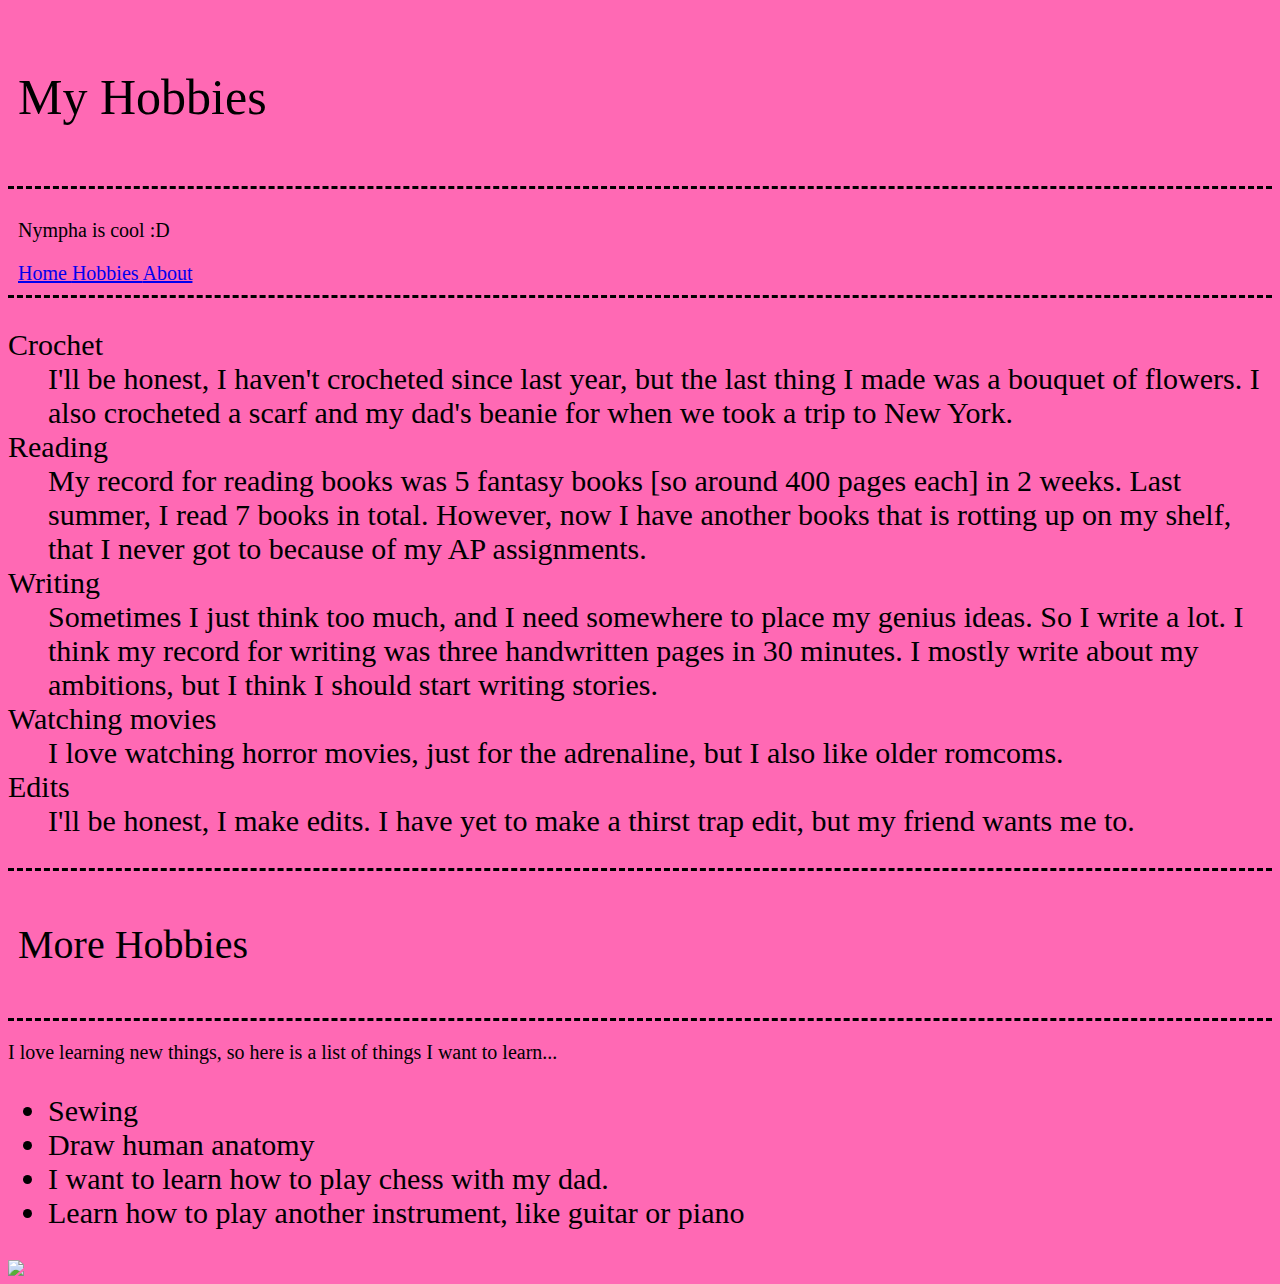
==== hobbies.html @ 653ce2b4 "Add files via upload" ====
<html>
    <head>
        <link rel="stylesheet" type="text/css" href="helpers.css">
    </head>
    <body>
        <div class="hobby">
            <p>My Hobbies</p>
        </div>
        <div class="webers">
            <p>Nympha is cool :D</p>
            <span>
                <a href="index.html"> Home  </a>
            </span>
            <span>
                <a href="hobbies.html">  Hobbies  </a>
            </span>
            <span>
                <a href="aboutme.html">   About  </a>
            </span>
        </div>
        <dl>
            <dt>Crochet</dt>
            <dd>I'll be honest, I haven't crocheted since last year, but the last thing I made was a bouquet of flowers. I also crocheted a scarf and my dad's beanie for when we took a trip to New York. </dd>
            <dt>Reading</dt>
            <dd>My record for reading books was 5 fantasy books [so around 400 pages each] in 2 weeks. Last summer, I read 7 books in total. However, now I have another  books that is rotting up on my shelf, that I never got to because of my AP assignments.</dd>
            <dt>Writing</dt>
            <dd>Sometimes I just think too much, and I need somewhere to place my genius ideas. So I write a lot. I think my record for writing was three handwritten pages in 30 minutes. I mostly write about my ambitions, but I think I should start writing stories.</dd>
            <dt>Watching movies</dt>
            <dd>I love watching horror movies, just for the adrenaline, but I also like older romcoms.</dd>
            <dt>Edits</dt>
            <dd>I'll be honest, I make edits. I have yet to make a thirst trap edit, but my friend wants me to.</dd>
        </dl>
        <div class="more">
            <p>More Hobbies</p>
        </div>
        <p>I love learning new things, so here is a list of things I want to learn...</p>
        <ul>
            <li>Sewing</li>
            <li>Draw human anatomy</li>
            <li>I want to learn how to play chess with my dad.</li>
            <li>Learn how to play another instrument, like guitar or piano</li>
        </ul>
        <img src = "https://content.mycutegraphics.com/graphics/monster/two-eyed-monster-reading-book.png">
    </body>
</html>
---- helpers.css ----
.hobby{
    font-size:50px;
    font-style:bold;
    border-bottom-style: dashed;
    margin-left: auto;
    margin-right: auto;
    padding: 10px;
}
body{
    background-color:hotpink
}
dl{
    font-size:30px;
}
.more{
    font-size:40px;
    font-style:bold;
    border-bottom-style: dashed;
    border-top-style:dashed;
    margin-left: auto;
    margin-right: auto;
    padding: 10px;
}
ul{
    font-size:30px;
}
html{
    font-size:20px;
}
.webers{
    font-size:20px;
    padding: 10px;
    border-bottom-style:dashed;
}
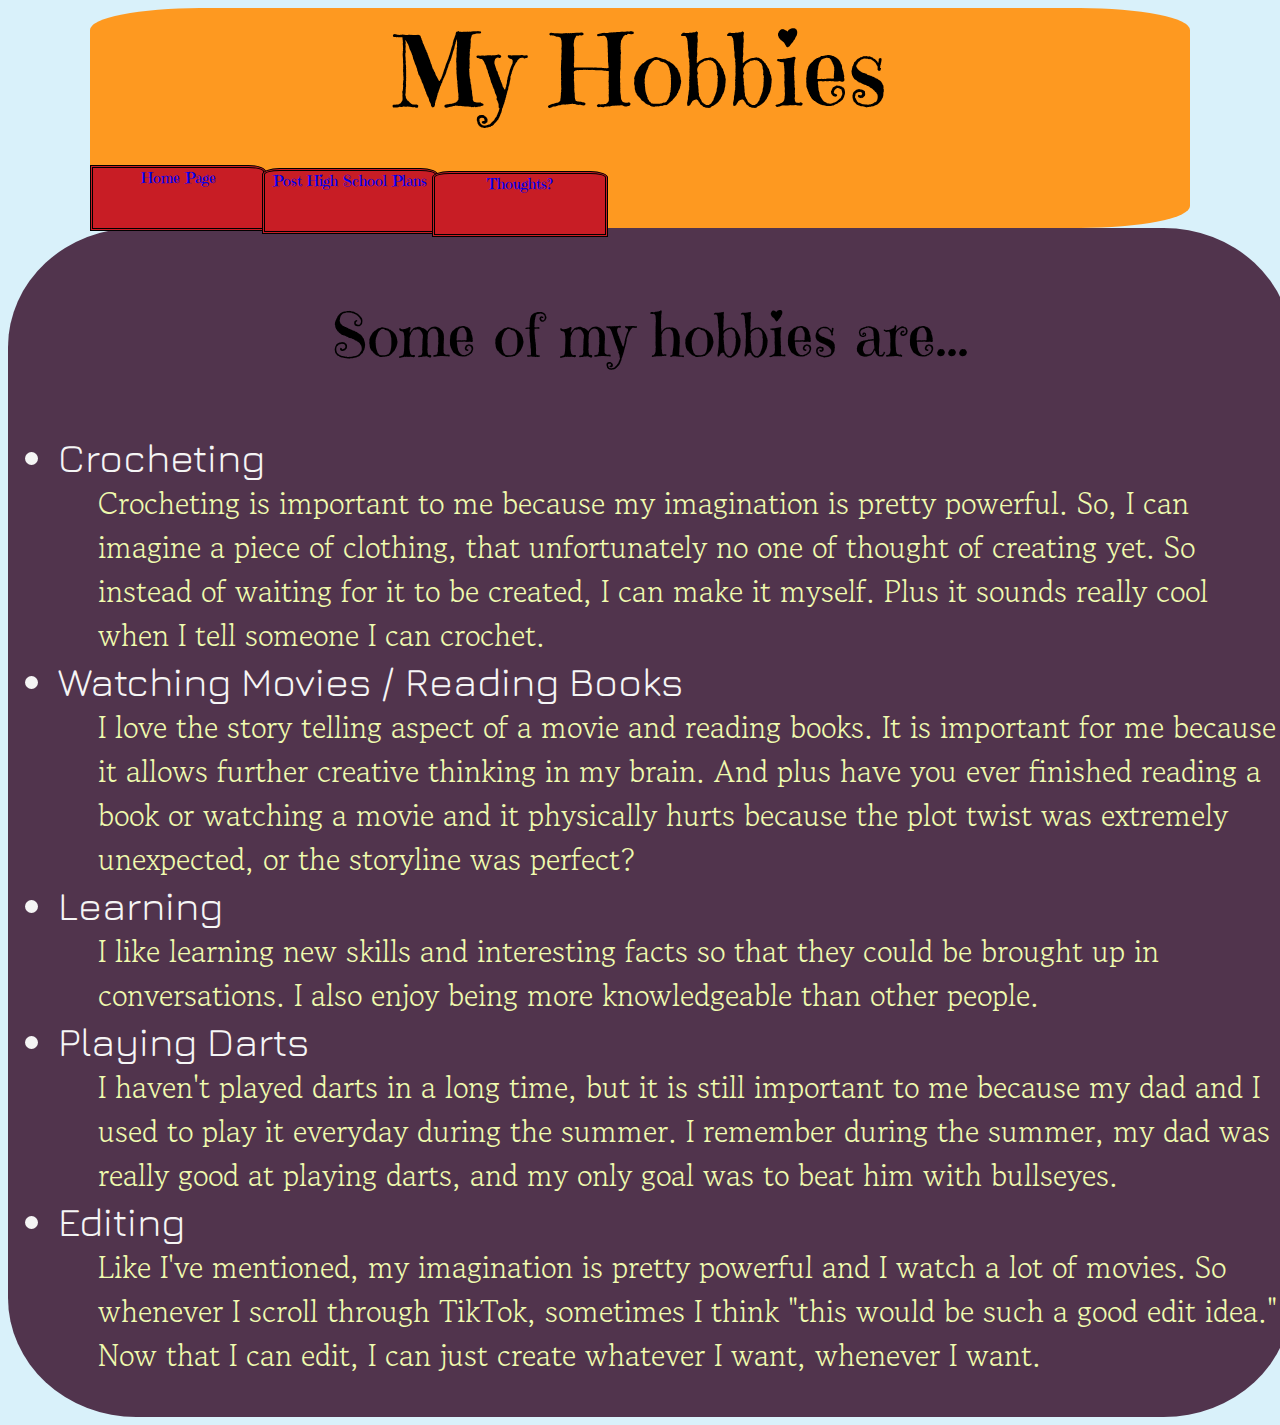
==== commit 62e1cd1e: "Add files via upload" ====
--- a/hobbies.html
+++ b/hobbies.html
@@ -1,45 +1,43 @@
 <html>
     <head>
-        <link rel="stylesheet" type="text/css" href="helpers.css">
+        <link rel="stylesheet" type="text/css" href="style.css">
+        <link rel="preconnect" href="https://fonts.googleapis.com">
+        <link rel="preconnect" href="https://fonts.gstatic.com" crossorigin>
+        <link href="https://fonts.googleapis.com/css2?family=Emilys+Candy&display=swap" rel="stylesheet">
+        <link rel="preconnect" href="https://fonts.googleapis.com">
+        <link rel="preconnect" href="https://fonts.gstatic.com" crossorigin>
+        <link href="https://fonts.googleapis.com/css2?family=Gowun+Batang:wght@400;700&family=Playwrite+DE+Grund:wght@100..400&display=swap" rel="stylesheet">
+        <link rel="preconnect" href="https://fonts.googleapis.com">
+    <link rel="preconnect" href="https://fonts.gstatic.com" crossorigin>
+    <link href="https://fonts.googleapis.com/css2?family=Jura:wght@300..700&display=swap" rel="stylesheet">
+        <title>My Hobbies ♡＾▽＾♡</title>
     </head>
     <body>
-        <div class="hobby">
-            <p>My Hobbies</p>
+        <div id="intro4"> My Hobbies
+            <div id="one4">
+                <a href="index.html">Home Page</a>
+            </div>
+            <div id="two4">
+                <a href="plans.html">Post High School Plans</a>
+            </div>
+            <div id="three4">
+                <a href="happy.html">Thoughts?</a>
+            </div>
         </div>
-        <div class="webers">
-            <p>Nympha is cool :D</p>
-            <span>
-                <a href="index.html"> Home  </a>
-            </span>
-            <span>
-                <a href="hobbies.html">  Hobbies  </a>
-            </span>
-            <span>
-                <a href="aboutme.html">   About  </a>
-            </span>
+        <div id="hi">
+            <p class="yay">Some of my hobbies are...</p>
+            <ul>
+                <li>Crocheting</li>
+                    <ul>Crocheting is important to me because my imagination is pretty powerful. So, I can imagine a piece of clothing, that unfortunately no one of thought of creating yet. So instead of waiting for it to be created, I can make it myself. Plus it sounds really cool when I tell someone I can crochet.</ul>
+                <li>Watching Movies / Reading Books</li>
+                    <ul>I love the story telling aspect of a movie and reading books. It is important for me because it allows further creative thinking in my brain. And plus have you ever finished reading a book or watching a movie and it physically hurts because the plot twist was extremely unexpected, or the storyline was perfect?</ul>
+                <li>Learning</li>
+                    <ul>I like learning new skills and interesting facts so that they could be brought up in conversations. I also enjoy being more knowledgeable than other people.</ul>
+                <li>Playing Darts</li>
+                    <ul>I haven't played darts in a long time, but it is still important to me because my dad and I used to play it everyday during the summer. I remember during the summer, my dad was really good at playing darts, and my only goal was to beat him with bullseyes.</ul>
+                <li>Editing</li>
+                    <ul>Like I've mentioned, my imagination is pretty powerful and I watch a lot of movies. So whenever I scroll through TikTok, sometimes I think "this would be such a good edit idea." Now that I can edit, I can just create whatever I want, whenever I want.</ul>
+            </ul>
         </div>
-        <dl>
-            <dt>Crochet</dt>
-            <dd>I'll be honest, I haven't crocheted since last year, but the last thing I made was a bouquet of flowers. I also crocheted a scarf and my dad's beanie for when we took a trip to New York. </dd>
-            <dt>Reading</dt>
-            <dd>My record for reading books was 5 fantasy books [so around 400 pages each] in 2 weeks. Last summer, I read 7 books in total. However, now I have another  books that is rotting up on my shelf, that I never got to because of my AP assignments.</dd>
-            <dt>Writing</dt>
-            <dd>Sometimes I just think too much, and I need somewhere to place my genius ideas. So I write a lot. I think my record for writing was three handwritten pages in 30 minutes. I mostly write about my ambitions, but I think I should start writing stories.</dd>
-            <dt>Watching movies</dt>
-            <dd>I love watching horror movies, just for the adrenaline, but I also like older romcoms.</dd>
-            <dt>Edits</dt>
-            <dd>I'll be honest, I make edits. I have yet to make a thirst trap edit, but my friend wants me to.</dd>
-        </dl>
-        <div class="more">
-            <p>More Hobbies</p>
-        </div>
-        <p>I love learning new things, so here is a list of things I want to learn...</p>
-        <ul>
-            <li>Sewing</li>
-            <li>Draw human anatomy</li>
-            <li>I want to learn how to play chess with my dad.</li>
-            <li>Learn how to play another instrument, like guitar or piano</li>
-        </ul>
-        <img src = "https://content.mycutegraphics.com/graphics/monster/two-eyed-monster-reading-book.png">
     </body>
 </html>--- a/style.css
+++ b/style.css
@@ -0,0 +1,275 @@
+#intro{
+    font-size: 100px;
+    background-color: #ffdbf5;
+    position:fixed;
+    top:0; 
+    left:0px;
+    height:100%;
+    width:50%;
+    font-family: "Emilys Candy", serif;
+}
+#intro2{
+    font-size: 100px;
+    background-color: #ACD8AA;
+    height: 228px;
+    width: 1100px;
+    margin-left:auto;
+    margin-right:auto;
+    margin-bottom: 0px;
+    margin-top:0px;
+    font-family: "Emilys Candy", serif;
+    border-radius: 15%;
+    padding: 20px;
+}
+.this{
+    background-color: #ffdbf5;
+}
+body{
+    background-color:#d9f1fa;
+}
+a:link{
+    text-decoration:none;
+}
+a:visited{
+    color: #20616a;
+
+}
+a:hover{
+    font-size:20px;
+}
+#one{
+    font-size: 15px;
+    background-color:#effaae;
+    width: 170px;
+    height: 60px;
+    position:relative;
+    top:335px;
+    left: 0px;
+    border-radius: 0% 10% 0% 0%;
+    border-style:double;
+
+}
+#two{
+    font-size: 15px;
+    background-color:#effaae;
+    width: 170px;
+    height: 60px;
+    position:relative;
+    top:271px;
+    left: 172px;
+    border-radius: 10% 10% 0% 0%;
+    border-style:double;
+}
+#three{
+    font-size: 15px;
+    background-color:#effaae;
+    width: 170px;
+    height: 60px;
+    position:relative;
+    top:208px;
+    left: 342px;
+    border-radius: 10% 10% 0% 0%;
+    border-style:double;
+}
+#bo{
+    background-color:rgb(171, 124, 180);
+    width:50%;
+    height:100%;
+    position:fixed;
+    top:0px;
+    left:700px;
+    font-size:100px;
+    font-family: "Gowun Batang", serif;
+    padding:10px;
+    color:#EDE3E9;
+    overflow:scroll;
+
+}
+#one2{
+    font-size: 15px;
+    background-color:#FFE6E8;
+    width: 170px;
+    height: 60px;
+    position:relative;
+    top:57px;
+    left: -19px;
+    border-radius: 0% 10% 0% 0%;
+    border-style:double;
+
+}
+#two2{
+    font-size: 15px;
+    background-color:#FFE6E8;
+    width: 170px;
+    height: 60px;
+    position:relative;
+    bottom:6px;
+    left: 151px;
+    border-radius: 10% 10% 0% 0%;
+    border-style:double;
+}
+#three2{
+    font-size: 15px;
+    background-color:#FFE6E8;
+    width: 170px;
+    height: 60px;
+    position:relative;
+    bottom:69px;
+    left: 321px;
+    border-radius: 10% 10% 0% 0%;
+    border-style:double;
+}
+#craz{
+    background-color:#B0A1BA;
+    width:100%;
+    font-size:100px;
+    font-family: "Gowun Batang", serif;
+    text-align:center;
+    text-decoration:underline
+    
+}
+#container{
+    position:relative;
+    bottom:16px;
+    left:0px;
+    background-color:#B0A1BA;
+    width:100%;
+    height:1000px;
+}
+#circular{
+    margin: 1px 20px 1px 5px;
+    float:left;
+    height: 850px;
+    width: 850px;
+    clip-path:circle(50% at 50% 50%);
+    shape-outside:circle(50% at 50% 50%)
+}
+.omg{
+    font-size: 32px;
+    font-family: "Gowun Batang", serif;
+}
+#intro3{
+    font-size: 100px;
+    background-color:#A6B1E1;
+    height: 324px;
+    width: 1200px;
+    margin-left:auto;
+    margin-right:auto;
+    margin-bottom: 0px;
+    margin-top:0px;
+    font-family: "Emilys Candy", serif;
+    border-radius: 15%;
+    padding: 20px;
+}
+#one3{
+    font-size: 15px;
+    background-color:#B4869F;
+    width: 170px;
+    height: 60px;
+    position:relative;
+    top:30px;
+    left: -19px;
+    border-radius: 0% 10% 0% 0%;
+    border-style:double;
+
+}
+#two3{
+    font-size: 15px;
+    background-color:#B4869F;
+    width: 170px;
+    height: 60px;
+    position:relative;
+    bottom: 33px;
+    left: 151px;
+    border-radius: 10% 10% 0% 0%;
+    border-style:double;
+}
+#three3{
+    font-size: 15px;
+    background-color:#B4869F;
+    width: 170px;
+    height: 60px;
+    position:relative;
+    bottom:96px;
+    left: 321px;
+    border-radius: 10% 10% 0% 0%;
+    border-style:double;
+}
+#gang{
+    background-color: #EBC3DB;
+    width:100%;
+    font-size:80px;
+    font-family: "Gowun Batang", serif;
+    border-radius:10%;
+    padding:10px;
+    color:#9F84BD;
+
+}
+#intro4{
+    font-size: 100px;
+    background-color: #FE9920;
+    height: 220px;
+    width: 1100px;
+    text-align:center;
+    margin-left:auto;
+    margin-right:auto;
+    margin-bottom: 0px;
+    margin-top:0px;
+    font-family: "Emilys Candy", serif;
+    border-radius: 10%;
+}
+#one4{
+    font-size: 15px;
+    background-color:#C81D25;
+    width: 170px;
+    height: 60px;
+    position:relative;
+    top:32px;
+    left: 0px;
+    border-radius: 0% 10% 0% 0%;
+    border-style:double;
+
+}
+#two4{
+    font-size: 15px;
+    background-color:#C81D25;
+    width: 170px;
+    height: 60px;
+    position:relative;
+    bottom:31px;
+    left: 172px;
+    border-radius: 10% 10% 0% 0%;
+    border-style:double;
+}
+#three4{
+    font-size: 15px;
+    background-color:#C81D25;
+    width: 170px;
+    height: 60px;
+    position:relative;
+    bottom:94px;
+    left: 342px;
+    border-radius: 10% 10% 0% 0%;
+    border-style:double;
+}
+.yay{
+    font-size:60px;
+    font-family: "Emilys Candy", "serif";
+    text-align:center;
+    color:black;
+}
+#hi{
+    background-color:#51344D;
+    width:100%;
+    font-size:30px;
+    font-family: "Gowun Batang", serif;
+    border-radius:10%;
+    padding:10px;
+    color:#effaae;
+    
+}
+li{
+    font-size:40px;
+    color:whitesmoke;
+    font-family: "Jura", sans-serif;
+}
